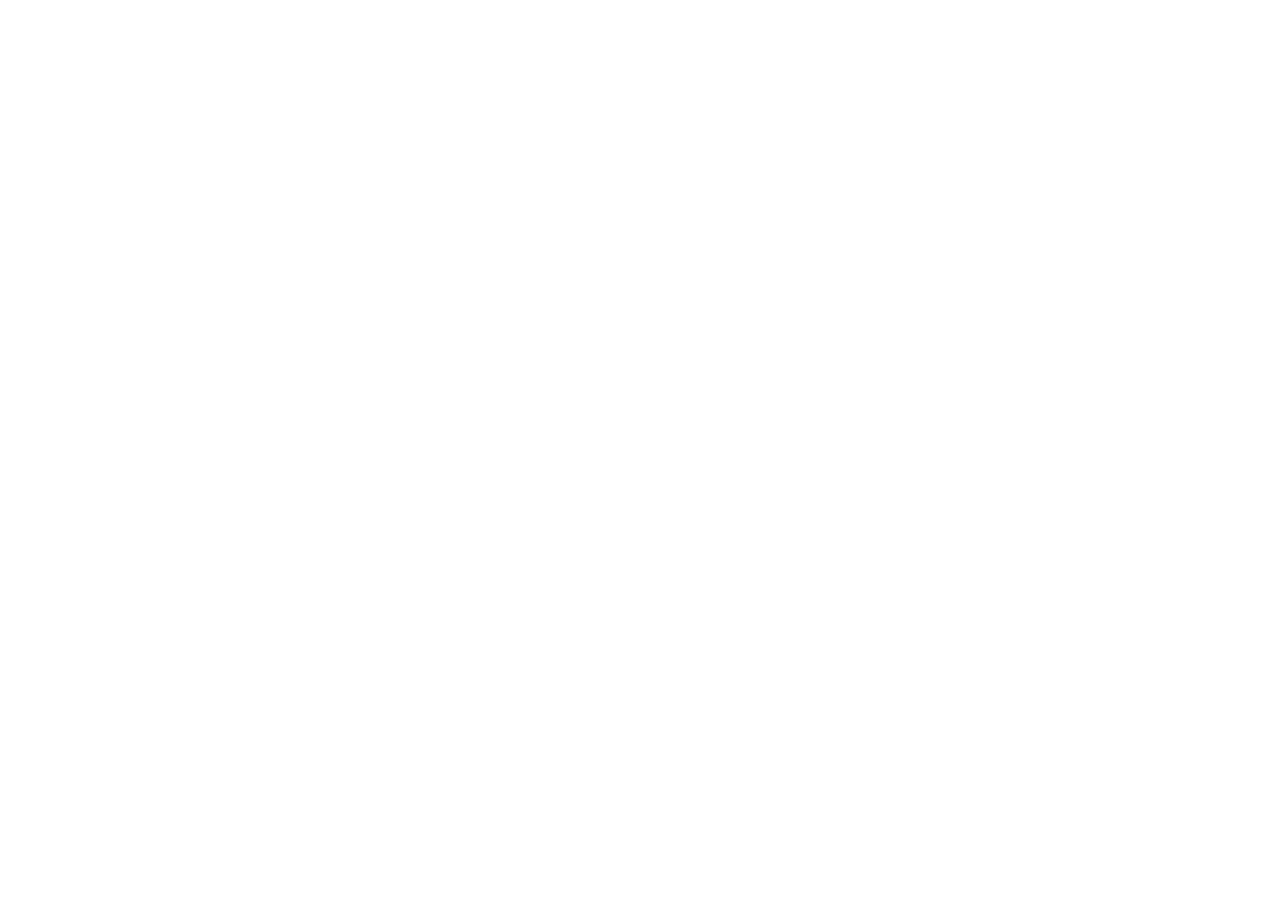
==== fanikauppa/index.html @ 310dfa8e "fanikauppa lisätty" ====
<!doctype html>
<html lang="en">
  <head>
    <meta charset="UTF-8" />
    <link rel="icon" type="image/svg+xml" href="/Fanikauppa/vite.svg" />
    <meta name="viewport" content="width=device-width, initial-scale=1.0" />
    <title>FaniKauppa</title>
    <script type="module" crossorigin src="/Fanikauppa/assets/index-DXe7L51W.js"></script>
    <link rel="stylesheet" crossorigin href="/Fanikauppa/assets/index-WdNeeXaG.css">
  </head>
  <body>
    <div id="root"></div>
  </body>
</html>
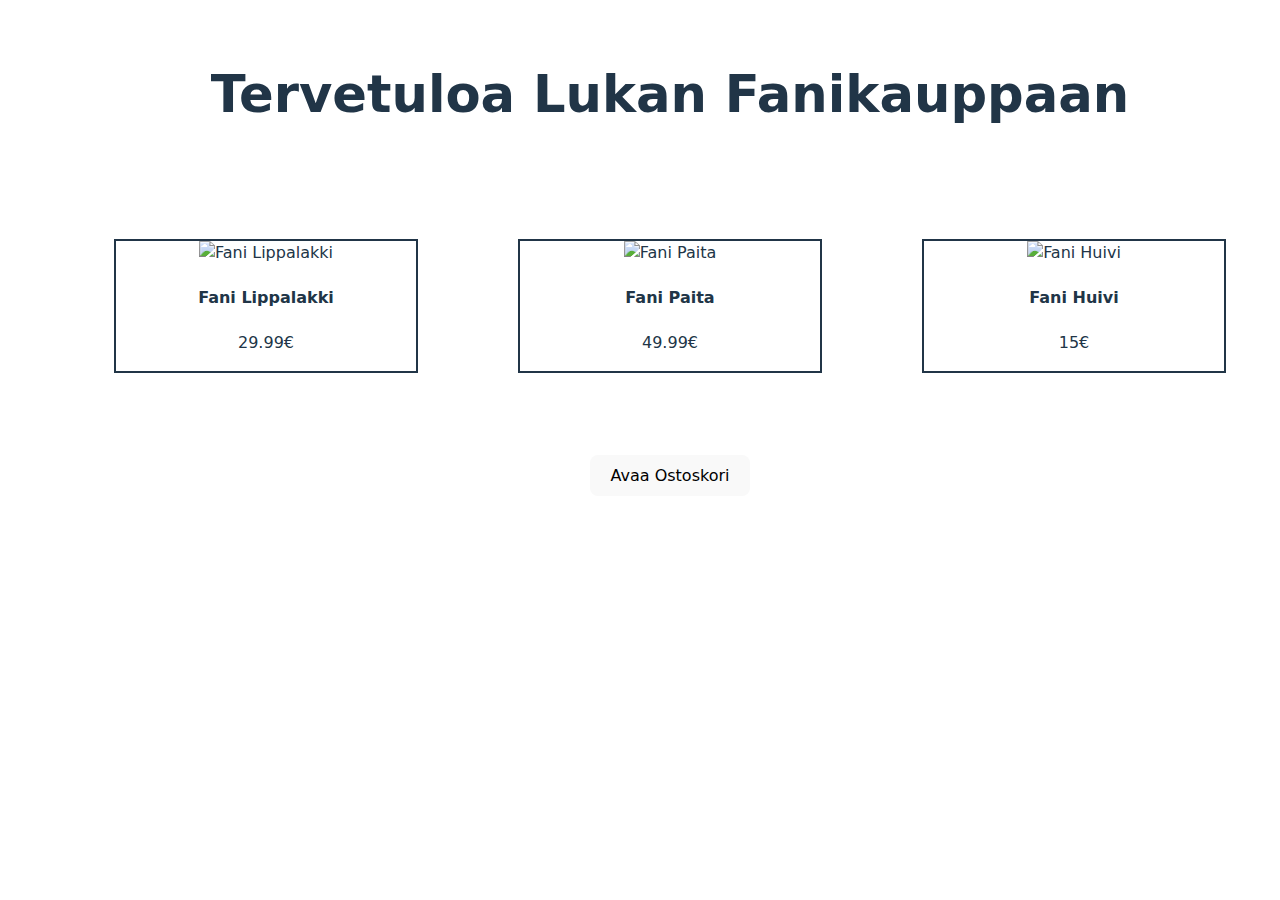
==== commit 5c62e08a: "testi" ====
--- a/fanikauppa/index.html
+++ b/fanikauppa/index.html
@@ -2,11 +2,11 @@
 <html lang="en">
   <head>
     <meta charset="UTF-8" />
-    <link rel="icon" type="image/svg+xml" href="/Fanikauppa/vite.svg" />
+    <link rel="icon" type="image/svg+xml" href="/fanikauppa/vite.svg" />
     <meta name="viewport" content="width=device-width, initial-scale=1.0" />
     <title>FaniKauppa</title>
-    <script type="module" crossorigin src="/Fanikauppa/assets/index-DXe7L51W.js"></script>
-    <link rel="stylesheet" crossorigin href="/Fanikauppa/assets/index-WdNeeXaG.css">
+    <script type="module" crossorigin src="/fanikauppa/assets/index-DXe7L51W.js"></script>
+    <link rel="stylesheet" crossorigin href="/fanikauppa/assets/index-WdNeeXaG.css">
   </head>
   <body>
     <div id="root"></div>
--- a/fanikauppa/assets/index-WdNeeXaG.css
+++ b/fanikauppa/assets/index-WdNeeXaG.css
@@ -0,0 +1 @@
+:root{font-family:Inter,system-ui,Avenir,Helvetica,Arial,sans-serif;line-height:1.5;font-weight:400;color-scheme:light dark;color:#ffffffde;background-color:#242424;font-synthesis:none;text-rendering:optimizeLegibility;-webkit-font-smoothing:antialiased;-moz-osx-font-smoothing:grayscale}a{font-weight:500;color:#646cff;text-decoration:inherit}a:hover{color:#535bf2}body{margin:0;display:flex;place-items:center;min-width:320px;min-height:100vh}h1{font-size:3.2em;line-height:1.1}button{border-radius:8px;border:1px solid transparent;padding:.6em 1.2em;font-size:1em;font-weight:500;font-family:inherit;background-color:#1a1a1a;cursor:pointer;transition:border-color .25s}button:hover{border-color:#646cff}button:focus,button:focus-visible{outline:4px auto -webkit-focus-ring-color}@media (prefers-color-scheme: light){:root{color:#213547;background-color:#fff}a:hover{color:#747bff}button{background-color:#f9f9f9}}#root{max-width:1280px;margin:0 auto;padding:2rem;text-align:center}.logo{height:6em;padding:1.5em;will-change:filter;transition:filter .3s}.logo:hover{filter:drop-shadow(0 0 2em #646cffaa)}.logo.react:hover{filter:drop-shadow(0 0 2em #61dafbaa)}@keyframes logo-spin{0%{transform:rotate(0)}to{transform:rotate(360deg)}}@media (prefers-reduced-motion: no-preference){a:nth-of-type(2) .logo{animation:logo-spin infinite 20s linear}}.card{padding:2em;display:flex}.read-the-docs{color:#888}body{display:flex;flex-direction:column}#openModal{margin:50px;cursor:pointer;border:solid 2px;width:300px}.modal{position:fixed;top:0;left:0;width:100%;height:100%;background-color:#00000080;display:flex;justify-content:center;align-items:center;z-index:1000;overflow-y:auto;align-items:flex-start}.modal1{position:fixed;top:0;left:0;width:100%;height:100%;background-color:#00000080;display:flex;justify-content:center;align-items:center;z-index:1000;overflow-y:auto}.modal-content{background:#fff;padding:20px;border-radius:8px;max-width:400px;width:100%;box-shadow:0 4px 8px #0003}.orderForm{height:400px}.orderForm input{width:90%;padding:10px;font-size:1rem;border:1px solid #cccccc;border-radius:8px;transition:border-color .3s ease}.orderForm label{font-size:.9rem;color:#555;margin-bottom:5px}
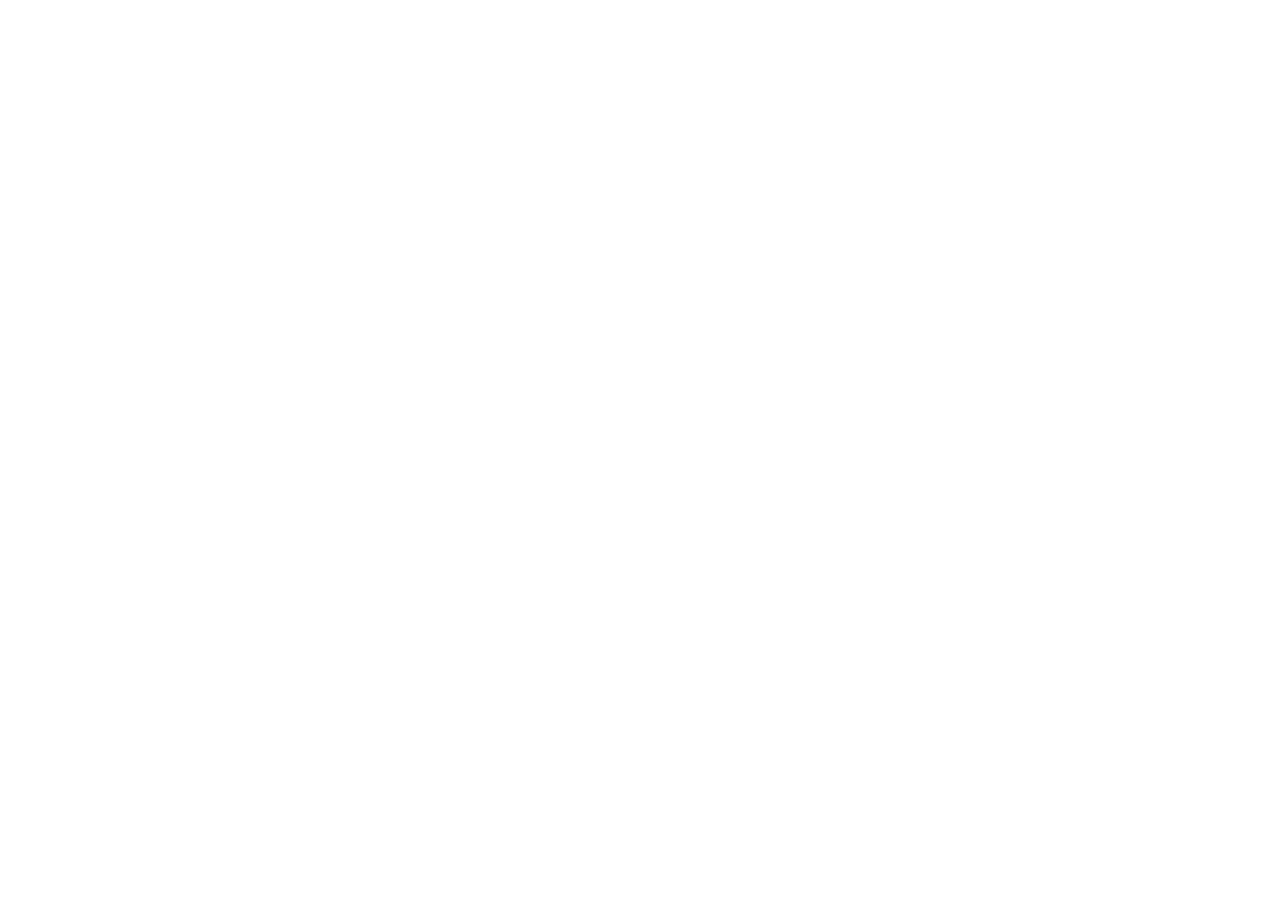
==== commit 95fb9b78: "testi3" ====
--- a/fanikauppa/index.html
+++ b/fanikauppa/index.html
@@ -2,11 +2,11 @@
 <html lang="en">
   <head>
     <meta charset="UTF-8" />
-    <link rel="icon" type="image/svg+xml" href="/fanikauppa/vite.svg" />
+    <link rel="icon" type="image/svg+xml" href="/Portfolio/fanikauppa/vite.svg" />
     <meta name="viewport" content="width=device-width, initial-scale=1.0" />
     <title>FaniKauppa</title>
-    <script type="module" crossorigin src="/fanikauppa/assets/index-DXe7L51W.js"></script>
-    <link rel="stylesheet" crossorigin href="/fanikauppa/assets/index-WdNeeXaG.css">
+    <script type="module" crossorigin src="/Portfolio/fanikauppa/assets/index-DXe7L51W.js"></script>
+    <link rel="stylesheet" crossorigin href="/Portfolio/fanikauppa/assets/index-WdNeeXaG.css">
   </head>
   <body>
     <div id="root"></div>
